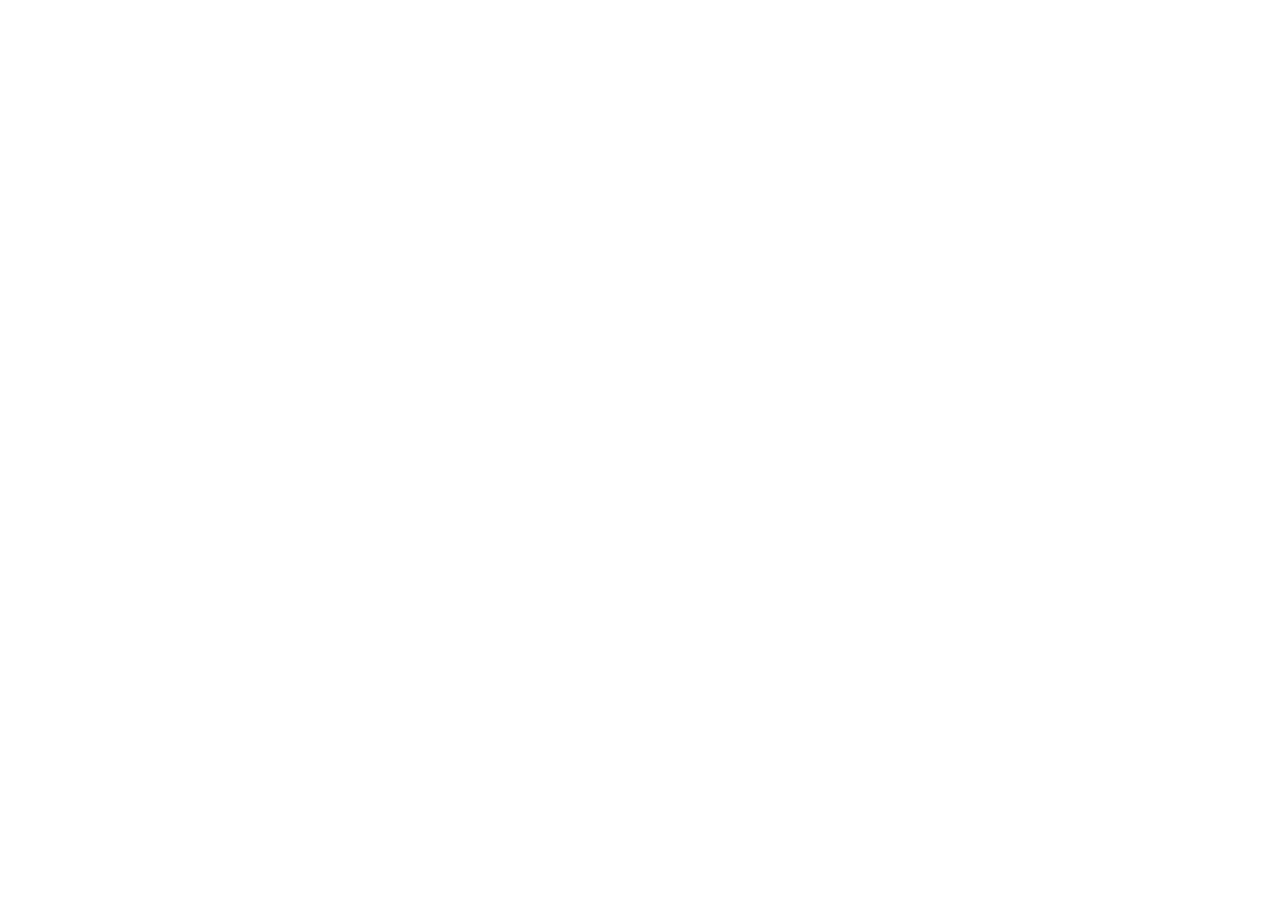
==== index.html @ f4e9cefc "primeiro commit" ====
<!DOCTYPE html>
<html lang="en">
<head>
    <meta charset="UTF-8">
    <meta name="viewport" content="width=device-width, initial-scale=1.0">
    <link rel="stylesheet" href="style.css">
    <script src="media.js" defer></script>
    <title>pagina de login</title>
</head>
<body>
    
</body>
</html>
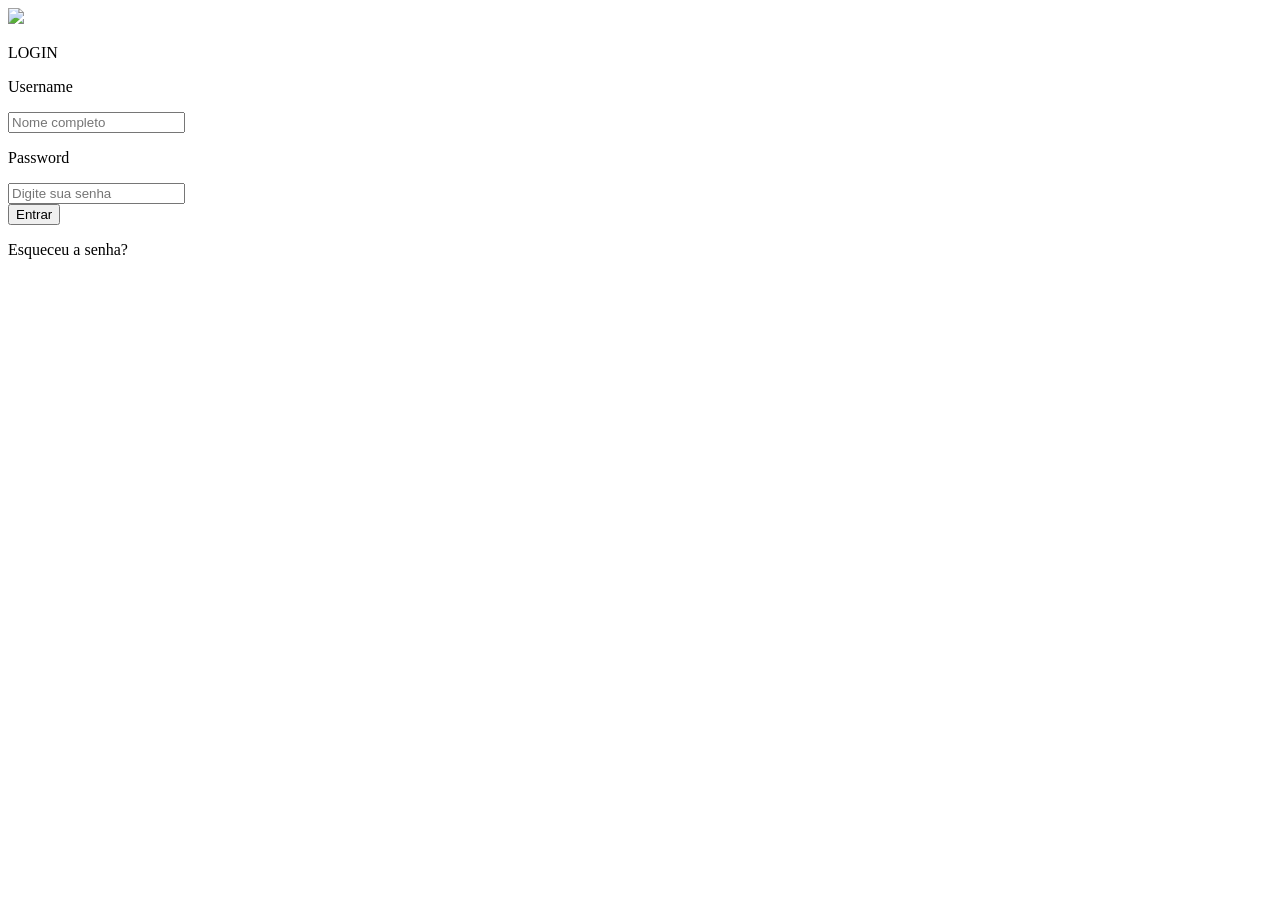
==== commit 3c0dccd8: "Update index.html" ====
--- a/index.html
+++ b/index.html
@@ -8,6 +8,31 @@
     <title>pagina de login</title>
 </head>
 <body>
+     <div class="container">
+
+        <div>
+            <img class="img" src="logo_projeto.png">
+        </div>
+        
+    <form class="input">
+        
+        <p class="login">LOGIN</p>
+
+        <p >Username</p>
+        <input type="text" placeholder="Nome completo" name="Username" required/>
+        <p >Password</p>
+        <input type="password" placeholder="Digite sua senha" name="Password" required/>
+
+        <div class="botao">
+       <button type="button">Entrar</button>
+       </div>
     
+       <div class="esqueceu">
+       <p>Esqueceu a senha?</p>
+       </div>
+
+    </form>
+    </div>
+
 </body>
-</html>+</html>
